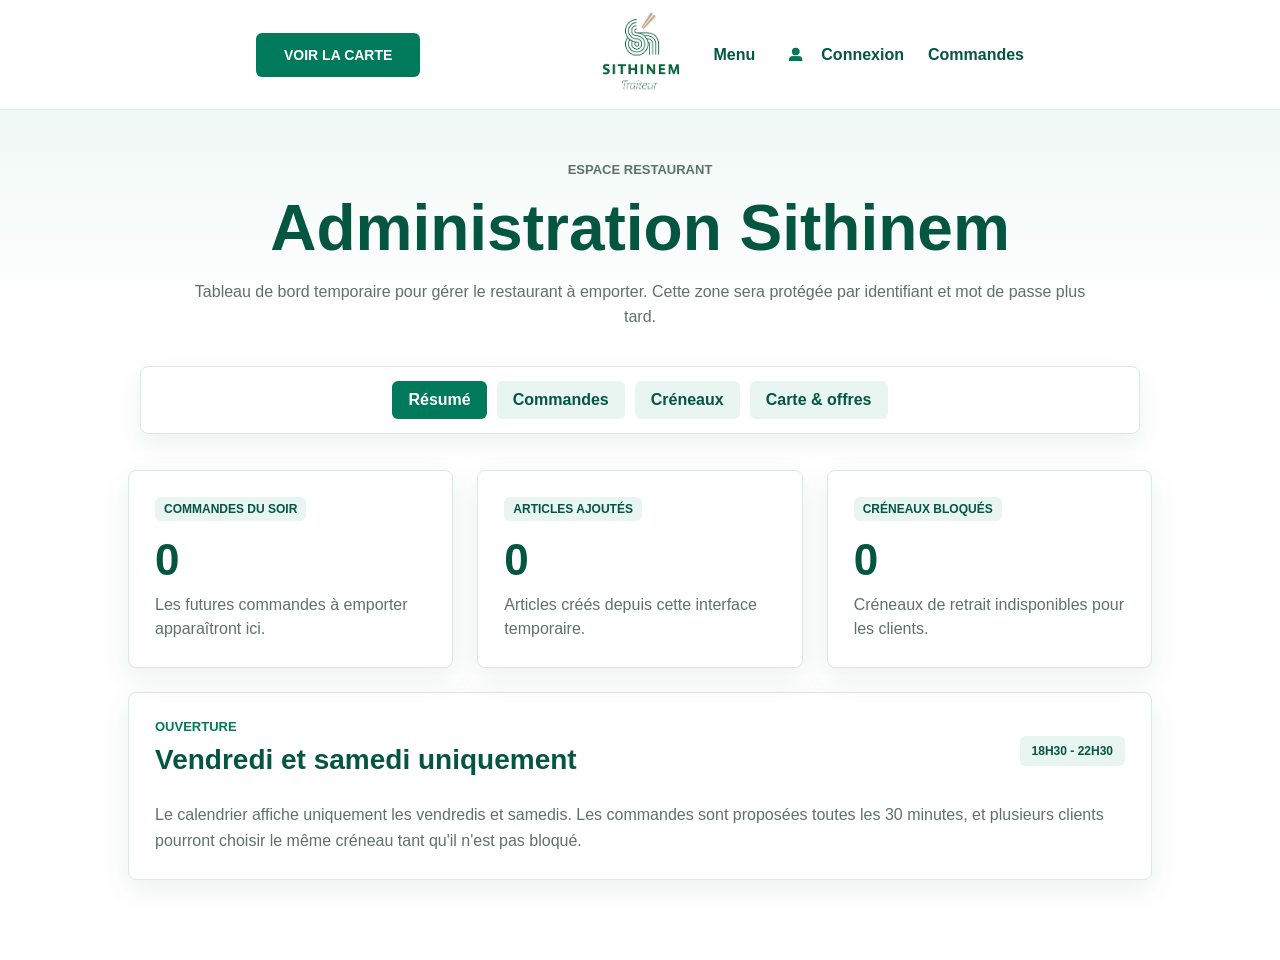
==== admin.html @ 6c2cbca8 "Style new admin offer and calendar controls" ====
<!DOCTYPE html>
<html lang="fr">
<head>
  <meta charset="UTF-8" />
  <meta name="viewport" content="width=device-width, initial-scale=1.0" />
  <title>Administration - Sithinem</title>
  <link rel="stylesheet" href="style.css" />
  <style>
    .admin-management-grid {
      display: grid;
      grid-template-columns: repeat(2, minmax(0, 1fr));
      gap: 28px;
      align-items: start;
      margin-bottom: 28px;
    }

    .full-preview {
      padding: 26px;
    }

    .offer-product-list,
    .exclusive-list {
      display: grid;
      gap: 10px;
    }

    .choice-row,
    .exclusive-chip {
      display: flex;
      align-items: center;
      justify-content: space-between;
      gap: 12px;
      padding: 12px;
      background: var(--green-soft);
      border: 1px solid var(--border);
      border-radius: 6px;
      color: var(--green-dark);
      font-weight: 700;
    }

    .choice-row {
      justify-content: flex-start;
    }

    .choice-row input {
      width: auto;
    }

    .exclusive-row {
      display: grid;
      grid-template-columns: 1fr auto;
      gap: 10px;
    }

    .exclusive-chip button {
      border: 0;
      background: transparent;
      color: var(--green-dark);
      font-weight: 800;
      cursor: pointer;
    }

    .small-empty {
      padding: 12px;
      font-size: 14px;
    }

    .offer-details {
      display: grid;
      gap: 6px;
      margin: 0 0 16px 18px;
      color: var(--muted);
      line-height: 1.4;
    }

    .week-controls {
      display: grid;
      grid-template-columns: auto 1fr auto;
      gap: 14px;
      align-items: center;
      margin-bottom: 22px;
    }

    .week-controls strong {
      text-align: center;
      color: var(--green-dark);
      font-size: 18px;
    }

    .weekly-calendar {
      display: grid;
      grid-template-columns: repeat(2, minmax(0, 1fr));
      gap: 22px;
      margin-bottom: 16px;
    }

    .calendar-day {
      padding: 20px;
      border: 1px solid var(--border);
      border-radius: 8px;
      background: var(--white);
      box-shadow: var(--shadow);
    }

    .calendar-day h3 {
      margin-bottom: 16px;
      color: var(--green-dark);
      text-transform: capitalize;
    }

    .slot-grid {
      display: grid;
      grid-template-columns: repeat(2, minmax(0, 1fr));
      gap: 10px;
    }

    .slot-button {
      min-height: 44px;
      border: 1px solid var(--border);
      border-radius: 6px;
      background: var(--green-soft);
      color: var(--green-dark);
      font: inherit;
      font-weight: 800;
      cursor: pointer;
    }

    .slot-button.is-blocked {
      background: var(--green-dark);
      color: var(--white);
      border-color: var(--green-dark);
    }

    @media (max-width: 900px) {
      .admin-management-grid,
      .weekly-calendar,
      .week-controls,
      .exclusive-row {
        grid-template-columns: 1fr;
      }

      .week-controls strong {
        text-align: left;
      }
    }
  </style>
</head>
<body>
  <header class="navbar" id="navbar">
    <div class="nav-left">
      <a href="menu.html" class="nav-button">Voir la carte</a>
    </div>

    <a href="index.html" class="logo-wrapper" aria-label="Accueil Sithinem">
      <img src="logo.png" alt="Logo Sithinem" class="logo" />
    </a>

    <nav class="nav-right">
      <a href="menu.html" class="nav-link">Menu</a>
      <a href="connexion.html" class="nav-link nav-icon-link">
        <img src="connecter.jpg" alt="" class="nav-icon-img" width="34" height="34" />
        <span>Connexion</span>
      </a>
      <a href="#admin-orders" class="nav-link" data-admin-open="orders">Commandes</a>
    </nav>
  </header>

  <main class="page-shell admin-page">
    <section class="page-intro admin-intro">
      <p class="eyebrow">Espace restaurant</p>
      <h1>Administration Sithinem</h1>
      <p>Tableau de bord temporaire pour gérer le restaurant à emporter. Cette zone sera protégée par identifiant et mot de passe plus tard.</p>
    </section>

    <nav class="admin-tabs" aria-label="Navigation administration">
      <button type="button" class="admin-tab is-active" data-admin-tab="summary">Résumé</button>
      <button type="button" class="admin-tab" data-admin-tab="orders">Commandes</button>
      <button type="button" class="admin-tab" data-admin-tab="schedule">Créneaux</button>
      <button type="button" class="admin-tab" data-admin-tab="menu">Carte & offres</button>
    </nav>

    <section class="admin-panel is-active" id="admin-summary" data-admin-panel="summary">
      <div class="dashboard-grid">
        <article class="metric-card">
          <span>Commandes du soir</span>
          <strong>0</strong>
          <p>Les futures commandes à emporter apparaîtront ici.</p>
        </article>
        <article class="metric-card">
          <span>Articles ajoutés</span>
          <strong id="summary-items-count">0</strong>
          <p>Articles créés depuis cette interface temporaire.</p>
        </article>
        <article class="metric-card">
          <span>Créneaux bloqués</span>
          <strong id="summary-blocked-count">0</strong>
          <p>Créneaux de retrait indisponibles pour les clients.</p>
        </article>
      </div>

      <section class="admin-card">
        <div class="admin-preview-header">
          <div>
            <p class="eyebrow">Ouverture</p>
            <h2>Vendredi et samedi uniquement</h2>
          </div>
          <span class="status-pill">18h30 - 22h30</span>
        </div>
        <p class="form-note">Le calendrier affiche uniquement les vendredis et samedis. Les commandes sont proposées toutes les 30 minutes, et plusieurs clients pourront choisir le même créneau tant qu'il n'est pas bloqué.</p>
      </section>
    </section>

    <section class="admin-panel" id="admin-orders" data-admin-panel="orders">
      <section class="admin-card">
        <div class="admin-preview-header">
          <div>
            <p class="eyebrow">Gestion</p>
            <h2>Commandes et résumé</h2>
          </div>
          <span class="status-pill">À venir</span>
        </div>
        <div class="orders-empty">
          <h3>Aucune commande pour le moment</h3>
          <p>Quand le panier et le paiement seront reliés au site, les commandes à emporter s'afficheront ici avec l'heure de retrait, le statut et le total.</p>
        </div>
      </section>
    </section>

    <section class="admin-panel" data-admin-panel="schedule">
      <section class="admin-card">
        <div class="admin-preview-header">
          <div>
            <p class="eyebrow">Disponibilités</p>
            <h2>Calendrier des créneaux</h2>
          </div>
          <span class="status-pill">Vendredi / Samedi</span>
        </div>

        <div class="week-controls">
          <button type="button" class="secondary-action" id="previous-week">Semaine précédente</button>
          <strong id="week-label">Semaine</strong>
          <button type="button" class="secondary-action" id="next-week">Semaine suivante</button>
        </div>

        <div class="weekly-calendar" id="weekly-calendar"></div>
        <p class="form-note">Clique sur un créneau pour le bloquer ou le rouvrir. Les créneaux sont proposés toutes les 30 minutes de 18h30 à 22h30.</p>
      </section>
    </section>

    <section class="admin-panel" data-admin-panel="menu">
      <section class="admin-management-grid">
        <form class="admin-form" id="admin-product-form">
          <h2>Ajouter un article</h2>

          <label for="product-name">Nom de l'article</label>
          <input id="product-name" name="name" type="text" placeholder="Ex : Wok boeuf" required />

          <label for="product-category">Catégorie</label>
          <select id="product-category" name="category" required>
            <option value="woks">Nos Woks</option>
            <option value="snacks">Nos Snacks</option>
            <option value="salades">Nos Salades</option>
            <option value="boissons">Nos Boissons</option>
            <option value="desserts">Nos Desserts</option>
          </select>

          <label for="product-description">Description</label>
          <textarea id="product-description" name="description" rows="4" placeholder="Décrivez le produit pour les clients" required></textarea>

          <label for="product-price">Prix</label>
          <input id="product-price" name="price" type="text" placeholder="Ex : 9,90 €" required />

          <label for="product-image">Image de l'article</label>
          <input id="product-image" name="image" type="file" accept="image/*" />

          <button type="submit" class="primary-action">Ajouter l'article</button>
        </form>

        <form class="admin-form" id="admin-offer-form">
          <h2>Ajouter une offre</h2>

          <label for="offer-name">Nom de l'offre</label>
          <input id="offer-name" name="name" type="text" placeholder="Ex : Offre Noël" required />

          <label for="offer-description">Description</label>
          <textarea id="offer-description" name="description" rows="3" placeholder="Présentez l'offre aux clients" required></textarea>

          <label>Produits déjà créés</label>
          <div class="offer-product-list" id="offer-product-list"></div>

          <label for="exclusive-product-name">Produit exclusif à l'offre</label>
          <div class="exclusive-row">
            <input id="exclusive-product-name" type="text" placeholder="Ex : Dessert de Noël" />
            <button type="button" class="secondary-action" id="add-exclusive-product">Ajouter</button>
          </div>
          <div class="exclusive-list" id="exclusive-product-list"></div>

          <label for="offer-price">Prix de l'offre</label>
          <input id="offer-price" name="price" type="text" placeholder="Ex : 24,90 €" required />

          <label for="offer-image">Image de l'offre</label>
          <input id="offer-image" name="image" type="file" accept="image/*" />

          <button type="submit" class="primary-action">Ajouter l'offre</button>
        </form>
      </section>

      <section class="admin-preview full-preview">
        <div class="admin-preview-header">
          <div>
            <p class="eyebrow">Aperçu</p>
            <h2>Articles et offres ajoutés</h2>
          </div>
          <button type="button" class="secondary-action" id="clear-admin-items">Vider</button>
        </div>
        <div class="admin-added-list" id="admin-added-list"></div>
      </section>
    </section>
  </main>

  <script src="script.js"></script>
</body>
</html>
---- style.css ----
* {
  box-sizing: border-box;
  margin: 0;
  padding: 0;
}

:root {
  --green: #007a5a;
  --green-dark: #045640;
  --green-soft: #e8f5f0;
  --white: #ffffff;
  --text: #14231f;
  --muted: #5f706b;
  --border: #dce8e4;
  --shadow: 0 10px 30px rgba(4, 86, 64, 0.08);
}

body {
  font-family: Arial, Helvetica, sans-serif;
  background: var(--white);
  color: var(--text);
}

.navbar {
  position: fixed;
  top: 0;
  left: 0;
  width: 100%;
  height: 110px;
  z-index: 1000;
  display: flex;
  align-items: center;
  justify-content: center;
  padding: 0 20%;
  background: #ffffff !important;
  background-color: #ffffff !important;
  opacity: 1;
  border-bottom: 1px solid rgba(0, 122, 90, 0.12);
  transition: box-shadow 0.45s ease, height 0.45s ease;
}

.navbar.scrolled {
  background: #ffffff !important;
  background-color: #ffffff !important;
  opacity: 1;
  box-shadow: 0 8px 24px rgba(4, 86, 64, 0.1);
  height: 96px;
}

.nav-left,
.nav-right {
  position: absolute;
  top: 50%;
  transform: translateY(-50%);
  display: flex;
  align-items: center;
  gap: 24px;
}

.nav-left { left: 20%; }
.nav-right { right: 20%; }
.logo-wrapper { display: flex; align-items: center; justify-content: center; }

.logo {
  width: 96px;
  height: 96px;
  object-fit: contain;
  transition: width 0.45s ease, height 0.45s ease;
}

.navbar.scrolled .logo { width: 86px; height: 86px; }

.search-btn {
  border: none;
  background: none;
  color: var(--green);
  font-size: 30px;
  cursor: pointer;
  line-height: 1;
}

.nav-button,
.hero-button,
.primary-action,
.secondary-action {
  display: inline-flex;
  align-items: center;
  justify-content: center;
  border: 0;
  border-radius: 6px;
  text-decoration: none;
  text-transform: uppercase;
  font-weight: 700;
  cursor: pointer;
}

.nav-button {
  height: 44px;
  padding: 0 28px;
  background: var(--green);
  color: var(--white);
  font-size: 14px;
  transition: background-color 0.25s ease, transform 0.25s ease;
}

.nav-button:hover,
.primary-action:hover,
.category-button:hover {
  background: var(--green-dark);
}

.nav-button:hover { transform: translateY(-1px); }

.nav-link {
  color: var(--green-dark);
  text-decoration: none;
  font-size: 16px;
  font-weight: 700;
  display: inline-flex;
  align-items: center;
  gap: 8px;
  transition: color 0.25s ease;
}

.nav-link:hover { color: var(--green); }
.nav-icon-link { min-height: 42px; }

.nav-icon-link .nav-icon-img,
.nav-icon-img {
  width: 34px !important;
  height: 34px !important;
  min-width: 34px;
  max-width: 34px;
  min-height: 34px;
  max-height: 34px;
  display: inline-block;
  object-fit: contain;
  flex: 0 0 34px;
}

.hero {
  min-height: 100vh;
  padding-top: 110px;
  display: flex;
  align-items: center;
  justify-content: center;
  background:
    linear-gradient(rgba(0, 65, 49, 0.42), rgba(0, 65, 49, 0.58)),
    url("hero.jpg") center/cover no-repeat;
}

.hero-content {
  text-align: center;
  max-width: 760px;
  padding: 24px;
  color: var(--white);
}

.hero h1 {
  font-size: clamp(46px, 6vw, 86px);
  margin-bottom: 18px;
}

.hero p {
  font-size: 20px;
  margin-bottom: 32px;
  color: rgba(255, 255, 255, 0.92);
}

.hero-button {
  padding: 15px 34px;
  background: var(--white);
  color: var(--green-dark);
}

.primary-action {
  min-height: 46px;
  padding: 0 26px;
  background: var(--green);
  color: var(--white);
}

.secondary-action {
  min-height: 38px;
  padding: 0 18px;
  background: var(--green-soft);
  color: var(--green-dark);
}

.menu-section,
.page-shell {
  width: 100%;
  min-height: 100vh;
  padding: 160px 10% 80px;
  background: linear-gradient(180deg, var(--green-soft), var(--white) 320px);
}

.menu-section {
  padding-top: 90px;
  min-height: auto;
  background: var(--white);
}

.section-heading,
.page-intro {
  max-width: 860px;
  margin: 0 auto 36px;
  text-align: center;
}

.section-heading h2,
.page-intro h1,
.auth-copy h1 {
  color: var(--green-dark);
  font-size: clamp(38px, 5vw, 68px);
  margin-bottom: 14px;
}

.section-heading p,
.page-intro p,
.auth-copy p,
.product-heading p,
.admin-tools p,
.form-note {
  color: var(--muted);
  line-height: 1.6;
}

.eyebrow {
  margin-bottom: 10px;
  color: var(--green);
  font-size: 13px;
  font-weight: 800;
  letter-spacing: 0;
  text-transform: uppercase;
}

.category-grid,
.product-grid,
.admin-added-list,
.admin-tools,
.dashboard-grid {
  display: grid;
  grid-template-columns: repeat(3, minmax(0, 1fr));
  gap: 24px;
  max-width: 1120px;
  margin: 0 auto;
}

.category-card,
.product-card,
.admin-form,
.admin-preview,
.admin-card,
.metric-card,
.admin-tools article,
.auth-box,
.blocked-item {
  background: var(--white);
  border: 1px solid var(--border);
  border-radius: 8px;
  box-shadow: var(--shadow);
}

.category-card {
  overflow: hidden;
  min-height: 330px;
}

.category-visual {
  height: 210px;
  display: flex;
  align-items: center;
  justify-content: center;
  background: var(--green-soft);
}

.category-visual img,
.product-card-image {
  width: 100%;
  display: block;
  object-fit: cover;
}

.category-visual img { height: 100%; }
.product-card-image { height: 150px; border-radius: 6px; margin-bottom: 16px; }

.category-content {
  padding: 28px 22px 30px;
  text-align: center;
}

.category-content h3 {
  margin-bottom: 18px;
  color: var(--text);
  font-size: 24px;
  text-transform: uppercase;
}

.category-button {
  display: inline-flex;
  align-items: center;
  justify-content: center;
  min-height: 40px;
  padding: 0 24px;
  background: var(--green);
  color: var(--white);
  border-radius: 6px;
  text-decoration: none;
  text-transform: uppercase;
  font-size: 14px;
  font-weight: 700;
}

.category-tabs,
.admin-tabs {
  display: flex;
  flex-wrap: wrap;
  gap: 10px;
  justify-content: center;
  max-width: 1000px;
  margin: 0 auto 36px;
  padding: 14px;
  background: var(--white);
  border: 1px solid var(--border);
  border-radius: 8px;
  box-shadow: 0 10px 24px rgba(4, 86, 64, 0.08);
}

.category-tabs {
  position: sticky;
  top: 112px;
  z-index: 20;
}

.category-tabs a,
.admin-tab {
  padding: 10px 16px;
  color: var(--green-dark);
  background: var(--green-soft);
  border: 0;
  border-radius: 6px;
  text-decoration: none;
  font: inherit;
  font-weight: 700;
  cursor: pointer;
}

.admin-tab.is-active {
  background: var(--green);
  color: var(--white);
}

.product-section {
  max-width: 1120px;
  margin: 0 auto 44px;
  scroll-margin-top: 150px;
}

.product-heading {
  display: grid;
  grid-template-columns: 180px 1fr;
  gap: 24px;
  align-items: center;
  margin-bottom: 18px;
}

.product-heading img {
  width: 180px;
  height: 120px;
  object-fit: cover;
  border-radius: 8px;
  border: 1px solid var(--border);
}

.product-heading h2,
.admin-form h2,
.admin-preview h2,
.admin-tools h2,
.admin-card h2 {
  color: var(--green-dark);
  font-size: 28px;
  margin-bottom: 8px;
}

.compact-heading { display: block; }
.product-grid,
.admin-added-list { grid-template-columns: repeat(2, minmax(0, 1fr)); }

.product-card {
  padding: 22px;
}

.product-card h3,
.orders-empty h3,
.blocked-item h3 {
  color: var(--text);
  font-size: 21px;
  margin-bottom: 8px;
}

.product-card p {
  min-height: 48px;
  color: var(--muted);
  line-height: 1.5;
  margin-bottom: 16px;
}

.product-card strong {
  color: var(--green-dark);
  font-size: 20px;
}

.product-offer {
  border-color: rgba(0, 122, 90, 0.28);
  background: linear-gradient(180deg, var(--white), var(--green-soft));
}

.auth-page { display: flex; align-items: center; }
.auth-panel {
  display: grid;
  grid-template-columns: minmax(0, 1.1fr) 360px;
  gap: 36px;
  align-items: center;
  width: min(100%, 980px);
  margin: 0 auto;
}
.auth-copy { max-width: 560px; }
.auth-box { padding: 34px; text-align: center; }
.auth-logo { width: 130px; height: 130px; object-fit: contain; margin-bottom: 22px; }

.admin-intro { max-width: 920px; }
.admin-panel { display: none; max-width: 1180px; margin: 0 auto; }
.admin-panel.is-active { display: block; }

.dashboard-grid {
  grid-template-columns: repeat(3, minmax(0, 1fr));
  margin-bottom: 24px;
}

.metric-card,
.admin-card,
.admin-form,
.admin-preview,
.admin-tools article {
  padding: 26px;
}

.metric-card span,
.status-pill,
.admin-category-label {
  display: inline-flex;
  width: fit-content;
  color: var(--green-dark);
  background: var(--green-soft);
  border-radius: 6px;
  font-size: 12px;
  font-weight: 800;
  text-transform: uppercase;
}

.metric-card span,
.admin-category-label { padding: 5px 9px; }
.status-pill { padding: 8px 12px; }
.metric-card strong { display: block; margin: 14px 0 8px; color: var(--green-dark); font-size: 44px; }
.metric-card p,
.orders-empty p,
.blocked-item p { color: var(--muted); line-height: 1.5; }

.admin-layout {
  display: grid;
  grid-template-columns: minmax(320px, 420px) 1fr;
  gap: 28px;
  align-items: start;
}

.admin-form {
  display: grid;
  gap: 12px;
}

.admin-form label {
  color: var(--green-dark);
  font-weight: 800;
}

.admin-form input,
.admin-form select,
.admin-form textarea {
  width: 100%;
  border: 1px solid var(--border);
  border-radius: 6px;
  padding: 13px 14px;
  color: var(--text);
  font: inherit;
  background: var(--white);
}

.admin-form textarea { resize: vertical; }
.compact-form { max-width: 720px; box-shadow: none; border: 0; padding: 0; }
.time-row { display: grid; grid-template-columns: repeat(2, minmax(0, 1fr)); gap: 14px; }
.time-row[hidden] { display: none; }
.warning-note { color: #a33b12; font-weight: 700; }

.admin-preview-header {
  display: flex;
  align-items: center;
  justify-content: space-between;
  gap: 18px;
  margin-bottom: 18px;
}

.admin-category-label { margin-bottom: 12px; }

.empty-state {
  grid-column: 1 / -1;
  color: var(--muted);
  padding: 18px;
  border: 1px dashed var(--border);
  border-radius: 8px;
  background: var(--green-soft);
}

.orders-empty {
  padding: 26px;
  border: 1px dashed var(--border);
  border-radius: 8px;
  background: var(--green-soft);
}

.blocked-list {
  display: grid;
  gap: 14px;
  margin-top: 24px;
}

.blocked-item {
  display: flex;
  align-items: center;
  justify-content: space-between;
  gap: 18px;
  padding: 18px;
}

.admin-tools {
  grid-template-columns: repeat(3, minmax(0, 1fr));
}

@media (max-width: 1100px) {
  .navbar { padding: 0 40px; }
  .nav-left { left: 40px; }
  .nav-right { right: 40px; }
  .category-grid,
  .dashboard-grid,
  .admin-tools { grid-template-columns: repeat(2, minmax(0, 1fr)); }
  .admin-layout { grid-template-columns: 1fr; }
}

@media (max-width: 800px) {
  .navbar { height: 90px; padding: 0 20px; }
  .navbar.scrolled { height: 82px; }
  .logo { width: 78px; height: 78px; }
  .navbar.scrolled .logo { width: 70px; height: 70px; }
  .nav-left { left: 20px; gap: 12px; }
  .nav-right { right: 20px; gap: 12px; }
  .nav-link span,
  .nav-right .nav-link:first-child { display: none; }
  .nav-button { height: 38px; padding: 0 16px; font-size: 12px; }
  .nav-icon-link .nav-icon-img,
  .nav-icon-img { width: 32px !important; height: 32px !important; min-width: 32px; max-width: 32px; min-height: 32px; max-height: 32px; flex-basis: 32px; }
  .menu-section,
  .page-shell { padding: 130px 20px 64px; }
  .hero { padding-top: 90px; }
  .category-grid,
  .product-grid,
  .admin-added-list,
  .admin-tools,
  .auth-panel,
  .dashboard-grid,
  .time-row { grid-template-columns: 1fr; }
  .category-card { min-height: 300px; }
  .category-visual { height: 190px; }
  .category-tabs,
  .admin-tabs { top: 92px; justify-content: flex-start; overflow-x: auto; flex-wrap: nowrap; }
  .category-tabs a,
  .admin-tab { white-space: nowrap; }
  .product-heading { grid-template-columns: 1fr; }
  .product-heading img { width: 100%; height: 170px; }
  .auth-page { align-items: stretch; }
  .admin-preview-header,
  .blocked-item { align-items: flex-start; flex-direction: column; }
}
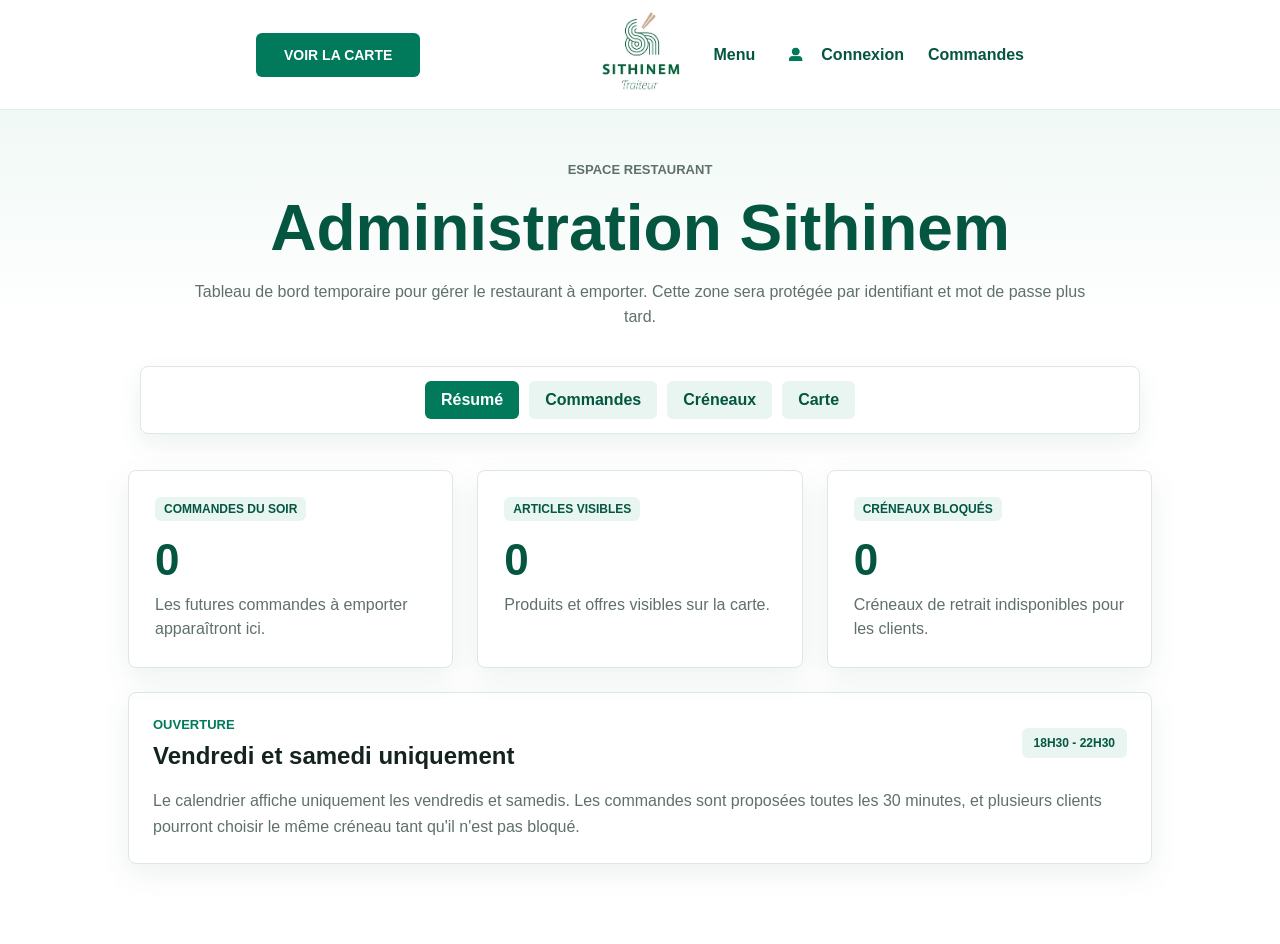
==== commit a70a1a5b: "Replace admin item list with editable mini menu" ====
--- a/admin.html
+++ b/admin.html
@@ -6,71 +6,21 @@
   <title>Administration - Sithinem</title>
   <link rel="stylesheet" href="style.css" />
   <style>
-    .admin-management-grid {
-      display: grid;
-      grid-template-columns: repeat(2, minmax(0, 1fr));
-      gap: 28px;
-      align-items: start;
-      margin-bottom: 28px;
-    }
-
-    .full-preview {
-      padding: 26px;
-    }
-
-    .offer-product-list,
-    .exclusive-list {
-      display: grid;
-      gap: 10px;
-    }
-
-    .choice-row,
-    .exclusive-chip {
-      display: flex;
-      align-items: center;
-      justify-content: space-between;
-      gap: 12px;
-      padding: 12px;
-      background: var(--green-soft);
+    .admin-card-soft,
+    .admin-editor,
+    .mini-menu-card,
+    .menu-tab-manager,
+    .calendar-day {
+      background: var(--white);
       border: 1px solid var(--border);
-      border-radius: 6px;
-      color: var(--green-dark);
-      font-weight: 700;
-    }
-
-    .choice-row {
-      justify-content: flex-start;
-    }
-
-    .choice-row input {
-      width: auto;
-    }
-
-    .exclusive-row {
-      display: grid;
-      grid-template-columns: 1fr auto;
-      gap: 10px;
-    }
-
-    .exclusive-chip button {
-      border: 0;
-      background: transparent;
-      color: var(--green-dark);
-      font-weight: 800;
-      cursor: pointer;
-    }
-
-    .small-empty {
-      padding: 12px;
-      font-size: 14px;
-    }
-
-    .offer-details {
-      display: grid;
-      gap: 6px;
-      margin: 0 0 16px 18px;
-      color: var(--muted);
-      line-height: 1.4;
+      border-radius: 8px;
+      box-shadow: var(--shadow);
+    }
+
+    .admin-card-soft,
+    .admin-editor,
+    .menu-tab-manager {
+      padding: 24px;
     }
 
     .week-controls {
@@ -96,10 +46,6 @@
 
     .calendar-day {
       padding: 20px;
-      border: 1px solid var(--border);
-      border-radius: 8px;
-      background: var(--white);
-      box-shadow: var(--shadow);
     }
 
     .calendar-day h3 {
@@ -131,16 +77,217 @@
       border-color: var(--green-dark);
     }
 
-    @media (max-width: 900px) {
-      .admin-management-grid,
+    .menu-admin-layout {
+      display: grid;
+      grid-template-columns: minmax(0, 1fr) 380px;
+      gap: 24px;
+      align-items: start;
+    }
+
+    .menu-toolbar {
+      display: flex;
+      flex-wrap: wrap;
+      gap: 10px;
+      align-items: center;
+      justify-content: space-between;
+      margin-bottom: 18px;
+    }
+
+    .menu-tab-manager {
+      display: grid;
+      gap: 14px;
+      margin-bottom: 20px;
+    }
+
+    .menu-tab-add {
+      display: grid;
+      grid-template-columns: 1fr auto;
+      gap: 10px;
+    }
+
+    .menu-tab-add input,
+    .admin-editor input,
+    .admin-editor select,
+    .admin-editor textarea {
+      width: 100%;
+      border: 1px solid var(--border);
+      border-radius: 6px;
+      padding: 12px 13px;
+      color: var(--text);
+      font: inherit;
+      background: var(--white);
+    }
+
+    .mini-menu-tabs {
+      display: flex;
+      flex-wrap: wrap;
+      gap: 10px;
+      margin-bottom: 18px;
+    }
+
+    .mini-menu-tab {
+      min-height: 40px;
+      padding: 0 14px;
+      border: 0;
+      border-radius: 6px;
+      background: var(--green-soft);
+      color: var(--green-dark);
+      font: inherit;
+      font-weight: 800;
+      cursor: pointer;
+    }
+
+    .mini-menu-tab.is-active {
+      background: var(--green);
+      color: var(--white);
+    }
+
+    .mini-menu-grid {
+      display: grid;
+      grid-template-columns: repeat(3, minmax(0, 1fr));
+      gap: 16px;
+    }
+
+    .mini-menu-card {
+      overflow: hidden;
+      min-height: 210px;
+      text-align: left;
+      cursor: pointer;
+      border-width: 2px;
+      transition: border-color .2s ease, transform .2s ease, box-shadow .2s ease;
+    }
+
+    .mini-menu-card:hover,
+    .mini-menu-card.is-selected {
+      border-color: var(--green);
+      transform: translateY(-1px);
+    }
+
+    .mini-menu-card.is-hidden {
+      opacity: .55;
+      filter: grayscale(.25);
+    }
+
+    .mini-menu-card img {
+      width: 100%;
+      height: 110px;
+      object-fit: cover;
+      display: block;
+      background: var(--green-soft);
+    }
+
+    .mini-card-body {
+      padding: 14px;
+    }
+
+    .mini-card-body h3 {
+      color: var(--text);
+      font-size: 18px;
+      margin-bottom: 6px;
+    }
+
+    .mini-card-body p {
+      color: var(--muted);
+      font-size: 14px;
+      line-height: 1.35;
+      min-height: 38px;
+      margin-bottom: 10px;
+    }
+
+    .mini-card-meta {
+      display: flex;
+      justify-content: space-between;
+      gap: 10px;
+      color: var(--green-dark);
+      font-weight: 800;
+    }
+
+    .hidden-pill,
+    .type-pill {
+      display: inline-flex;
+      width: fit-content;
+      padding: 4px 8px;
+      border-radius: 6px;
+      background: var(--green-soft);
+      color: var(--green-dark);
+      font-size: 12px;
+      font-weight: 800;
+      text-transform: uppercase;
+    }
+
+    .admin-editor {
+      position: sticky;
+      top: 122px;
+      display: grid;
+      gap: 12px;
+    }
+
+    .admin-editor h2 {
+      color: var(--green-dark);
+      font-size: 26px;
+    }
+
+    .admin-editor label {
+      color: var(--green-dark);
+      font-weight: 800;
+    }
+
+    .editor-actions {
+      display: grid;
+      grid-template-columns: 1fr 1fr;
+      gap: 10px;
+      margin-top: 8px;
+    }
+
+    .danger-action {
+      min-height: 42px;
+      border: 0;
+      border-radius: 6px;
+      background: #ffe8e2;
+      color: #963213;
+      font-weight: 800;
+      cursor: pointer;
+    }
+
+    .editor-empty {
+      color: var(--muted);
+      line-height: 1.6;
+      padding: 16px;
+      border: 1px dashed var(--border);
+      border-radius: 8px;
+      background: var(--green-soft);
+    }
+
+    .offer-lines-editor {
+      display: grid;
+      gap: 8px;
+    }
+
+    .offer-lines-editor input {
+      margin-top: 0;
+    }
+
+    @media (max-width: 1100px) {
+      .menu-admin-layout,
       .weekly-calendar,
-      .week-controls,
-      .exclusive-row {
+      .week-controls {
         grid-template-columns: 1fr;
       }
 
-      .week-controls strong {
-        text-align: left;
+      .admin-editor {
+        position: static;
+      }
+
+      .mini-menu-grid {
+        grid-template-columns: repeat(2, minmax(0, 1fr));
+      }
+    }
+
+    @media (max-width: 700px) {
+      .mini-menu-grid,
+      .menu-tab-add,
+      .editor-actions {
+        grid-template-columns: 1fr;
       }
     }
   </style>
@@ -176,7 +323,7 @@
       <button type="button" class="admin-tab is-active" data-admin-tab="summary">Résumé</button>
       <button type="button" class="admin-tab" data-admin-tab="orders">Commandes</button>
       <button type="button" class="admin-tab" data-admin-tab="schedule">Créneaux</button>
-      <button type="button" class="admin-tab" data-admin-tab="menu">Carte & offres</button>
+      <button type="button" class="admin-tab" data-admin-tab="menu">Carte</button>
     </nav>
 
     <section class="admin-panel is-active" id="admin-summary" data-admin-panel="summary">
@@ -187,9 +334,9 @@
           <p>Les futures commandes à emporter apparaîtront ici.</p>
         </article>
         <article class="metric-card">
-          <span>Articles ajoutés</span>
+          <span>Articles visibles</span>
           <strong id="summary-items-count">0</strong>
-          <p>Articles créés depuis cette interface temporaire.</p>
+          <p>Produits et offres visibles sur la carte.</p>
         </article>
         <article class="metric-card">
           <span>Créneaux bloqués</span>
@@ -198,7 +345,7 @@
         </article>
       </div>
 
-      <section class="admin-card">
+      <section class="admin-card-soft">
         <div class="admin-preview-header">
           <div>
             <p class="eyebrow">Ouverture</p>
@@ -211,7 +358,7 @@
     </section>
 
     <section class="admin-panel" id="admin-orders" data-admin-panel="orders">
-      <section class="admin-card">
+      <section class="admin-card-soft">
         <div class="admin-preview-header">
           <div>
             <p class="eyebrow">Gestion</p>
@@ -227,7 +374,7 @@
     </section>
 
     <section class="admin-panel" data-admin-panel="schedule">
-      <section class="admin-card">
+      <section class="admin-card-soft">
         <div class="admin-preview-header">
           <div>
             <p class="eyebrow">Disponibilités</p>
@@ -248,76 +395,40 @@
     </section>
 
     <section class="admin-panel" data-admin-panel="menu">
-      <section class="admin-management-grid">
-        <form class="admin-form" id="admin-product-form">
-          <h2>Ajouter un article</h2>
-
-          <label for="product-name">Nom de l'article</label>
-          <input id="product-name" name="name" type="text" placeholder="Ex : Wok boeuf" required />
-
-          <label for="product-category">Catégorie</label>
-          <select id="product-category" name="category" required>
-            <option value="woks">Nos Woks</option>
-            <option value="snacks">Nos Snacks</option>
-            <option value="salades">Nos Salades</option>
-            <option value="boissons">Nos Boissons</option>
-            <option value="desserts">Nos Desserts</option>
-          </select>
-
-          <label for="product-description">Description</label>
-          <textarea id="product-description" name="description" rows="4" placeholder="Décrivez le produit pour les clients" required></textarea>
-
-          <label for="product-price">Prix</label>
-          <input id="product-price" name="price" type="text" placeholder="Ex : 9,90 €" required />
-
-          <label for="product-image">Image de l'article</label>
-          <input id="product-image" name="image" type="file" accept="image/*" />
-
-          <button type="submit" class="primary-action">Ajouter l'article</button>
-        </form>
-
-        <form class="admin-form" id="admin-offer-form">
-          <h2>Ajouter une offre</h2>
-
-          <label for="offer-name">Nom de l'offre</label>
-          <input id="offer-name" name="name" type="text" placeholder="Ex : Offre Noël" required />
-
-          <label for="offer-description">Description</label>
-          <textarea id="offer-description" name="description" rows="3" placeholder="Présentez l'offre aux clients" required></textarea>
-
-          <label>Produits déjà créés</label>
-          <div class="offer-product-list" id="offer-product-list"></div>
-
-          <label for="exclusive-product-name">Produit exclusif à l'offre</label>
-          <div class="exclusive-row">
-            <input id="exclusive-product-name" type="text" placeholder="Ex : Dessert de Noël" />
-            <button type="button" class="secondary-action" id="add-exclusive-product">Ajouter</button>
-          </div>
-          <div class="exclusive-list" id="exclusive-product-list"></div>
-
-          <label for="offer-price">Prix de l'offre</label>
-          <input id="offer-price" name="price" type="text" placeholder="Ex : 24,90 €" required />
-
-          <label for="offer-image">Image de l'offre</label>
-          <input id="offer-image" name="image" type="file" accept="image/*" />
-
-          <button type="submit" class="primary-action">Ajouter l'offre</button>
-        </form>
-      </section>
-
-      <section class="admin-preview full-preview">
+      <section class="menu-tab-manager">
         <div class="admin-preview-header">
           <div>
-            <p class="eyebrow">Aperçu</p>
-            <h2>Articles et offres ajoutés</h2>
+            <p class="eyebrow">Onglets de carte</p>
+            <h2>Carte modulable</h2>
           </div>
-          <button type="button" class="secondary-action" id="clear-admin-items">Vider</button>
-        </div>
-        <div class="admin-added-list" id="admin-added-list"></div>
+          <button type="button" class="secondary-action" id="delete-menu-tab">Supprimer l'onglet actif</button>
+        </div>
+        <div class="menu-tab-add">
+          <input id="new-menu-tab-name" type="text" placeholder="Ex : Menus de Noël" />
+          <button type="button" class="primary-action" id="add-menu-tab">Ajouter un onglet</button>
+        </div>
+      </section>
+
+      <section class="menu-admin-layout">
+        <div>
+          <div class="menu-toolbar">
+            <div class="mini-menu-tabs" id="mini-menu-tabs"></div>
+            <div class="menu-toolbar-actions">
+              <button type="button" class="secondary-action" id="create-article">Nouvel article</button>
+              <button type="button" class="primary-action" id="create-offer">Nouvelle offre</button>
+            </div>
+          </div>
+          <div class="mini-menu-grid" id="mini-menu-grid"></div>
+        </div>
+
+        <aside class="admin-editor" id="admin-editor">
+          <h2>Détail</h2>
+          <p class="editor-empty">Clique sur un article ou une offre de la mini-carte pour modifier ses informations.</p>
+        </aside>
       </section>
     </section>
   </main>
 
-  <script src="script.js"></script>
+  <script src="script.js?v=20260603-mini-menu-admin"></script>
 </body>
 </html>
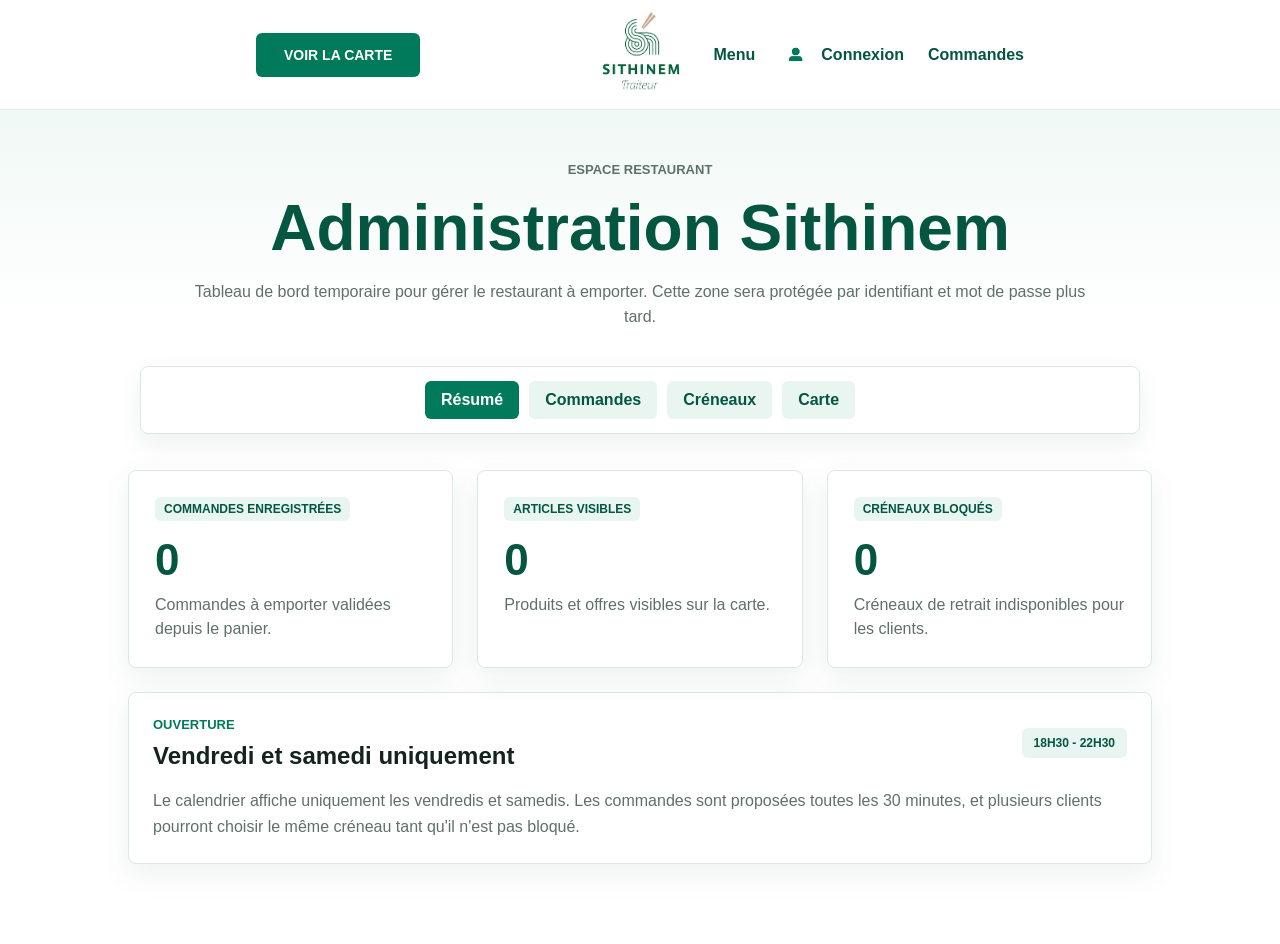
==== commit 93480322: "Show customer orders in admin" ====
--- a/admin.html
+++ b/admin.html
@@ -19,9 +19,7 @@
 
     .admin-card-soft,
     .admin-editor,
-    .menu-tab-manager {
-      padding: 24px;
-    }
+    .menu-tab-manager { padding: 24px; }
 
     .week-controls {
       display: grid;
@@ -44,9 +42,7 @@
       margin-bottom: 16px;
     }
 
-    .calendar-day {
-      padding: 20px;
-    }
+    .calendar-day { padding: 20px; }
 
     .calendar-day h3 {
       margin-bottom: 16px;
@@ -176,9 +172,7 @@
       background: var(--green-soft);
     }
 
-    .mini-card-body {
-      padding: 14px;
-    }
+    .mini-card-body { padding: 14px; }
 
     .mini-card-body h3 {
       color: var(--text);
@@ -258,37 +252,18 @@
       background: var(--green-soft);
     }
 
-    .offer-lines-editor {
-      display: grid;
-      gap: 8px;
-    }
-
-    .offer-lines-editor input {
-      margin-top: 0;
-    }
-
     @media (max-width: 1100px) {
       .menu-admin-layout,
       .weekly-calendar,
-      .week-controls {
-        grid-template-columns: 1fr;
-      }
-
-      .admin-editor {
-        position: static;
-      }
-
-      .mini-menu-grid {
-        grid-template-columns: repeat(2, minmax(0, 1fr));
-      }
+      .week-controls { grid-template-columns: 1fr; }
+      .admin-editor { position: static; }
+      .mini-menu-grid { grid-template-columns: repeat(2, minmax(0, 1fr)); }
     }
 
     @media (max-width: 700px) {
       .mini-menu-grid,
       .menu-tab-add,
-      .editor-actions {
-        grid-template-columns: 1fr;
-      }
+      .editor-actions { grid-template-columns: 1fr; }
     }
   </style>
 </head>
@@ -329,9 +304,9 @@
     <section class="admin-panel is-active" id="admin-summary" data-admin-panel="summary">
       <div class="dashboard-grid">
         <article class="metric-card">
-          <span>Commandes du soir</span>
-          <strong>0</strong>
-          <p>Les futures commandes à emporter apparaîtront ici.</p>
+          <span>Commandes enregistrées</span>
+          <strong id="summary-orders-count">0</strong>
+          <p>Commandes à emporter validées depuis le panier.</p>
         </article>
         <article class="metric-card">
           <span>Articles visibles</span>
@@ -362,14 +337,11 @@
         <div class="admin-preview-header">
           <div>
             <p class="eyebrow">Gestion</p>
-            <h2>Commandes et résumé</h2>
+            <h2>Commandes client</h2>
           </div>
-          <span class="status-pill">À venir</span>
-        </div>
-        <div class="orders-empty">
-          <h3>Aucune commande pour le moment</h3>
-          <p>Quand le panier et le paiement seront reliés au site, les commandes à emporter s'afficheront ici avec l'heure de retrait, le statut et le total.</p>
-        </div>
+          <span class="status-pill">Panier</span>
+        </div>
+        <div class="admin-order-list" id="admin-orders-list"></div>
       </section>
     </section>
 
@@ -429,6 +401,7 @@
     </section>
   </main>
 
-  <script src="script.js?v=20260603-mini-menu-admin"></script>
+  <script src="script.js?v=20260625-menu-sync"></script>
+  <script src="cart.js?v=20260625-order-flow"></script>
 </body>
-</html>+</html>
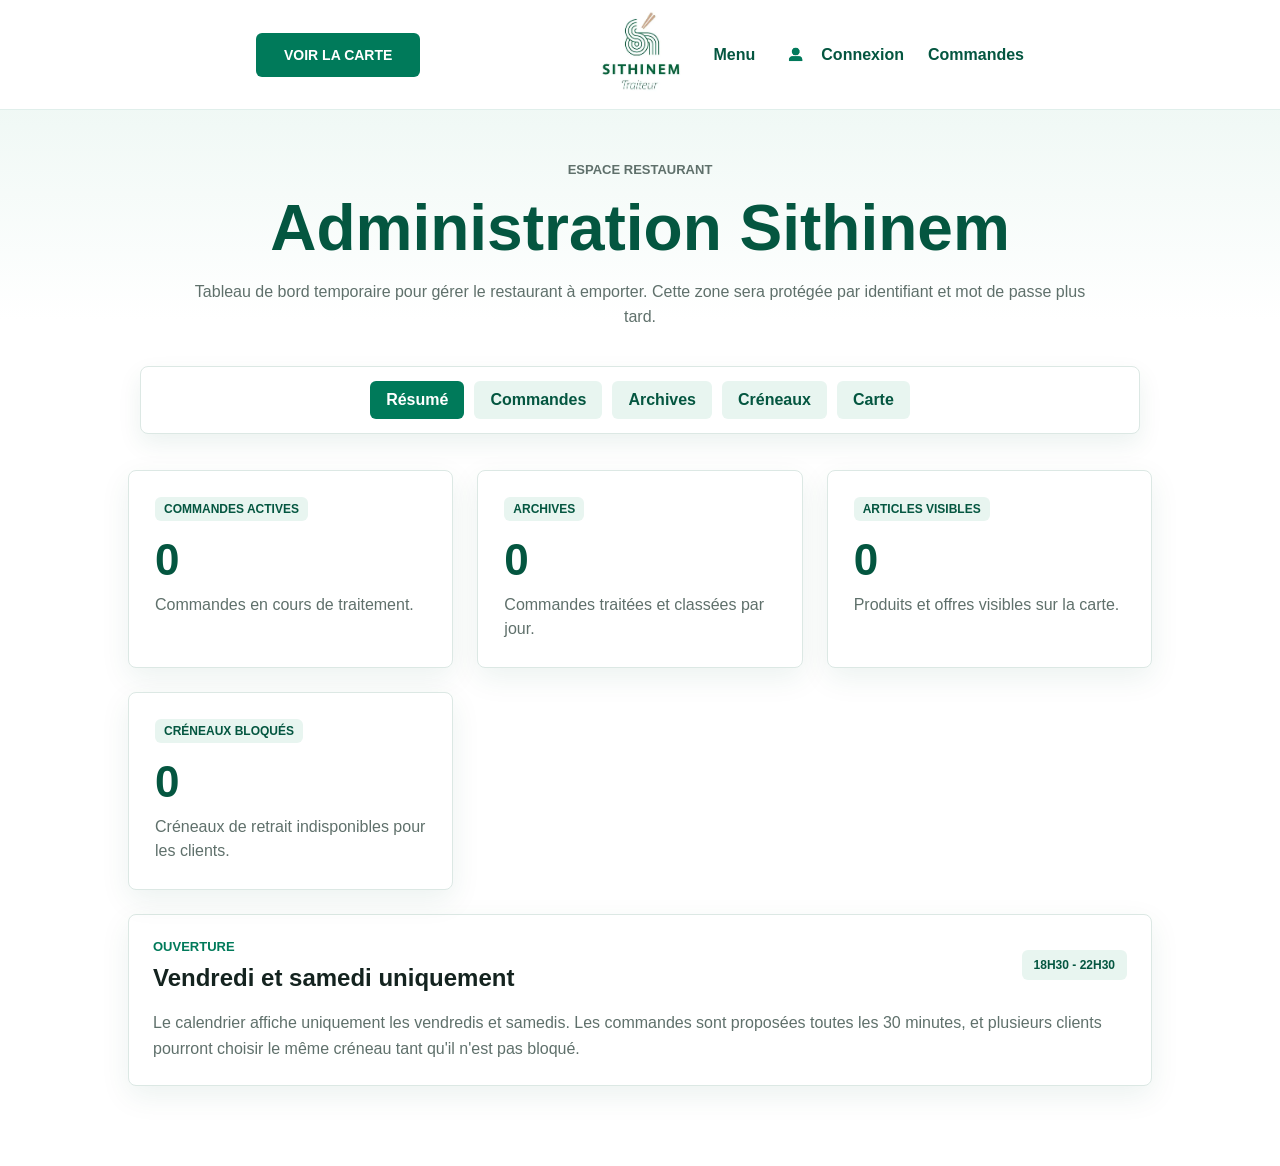
==== commit 0bc0b17d: "Add admin order archives tab" ====
--- a/admin.html
+++ b/admin.html
@@ -297,6 +297,7 @@
     <nav class="admin-tabs" aria-label="Navigation administration">
       <button type="button" class="admin-tab is-active" data-admin-tab="summary">Résumé</button>
       <button type="button" class="admin-tab" data-admin-tab="orders">Commandes</button>
+      <button type="button" class="admin-tab" data-admin-tab="archives">Archives</button>
       <button type="button" class="admin-tab" data-admin-tab="schedule">Créneaux</button>
       <button type="button" class="admin-tab" data-admin-tab="menu">Carte</button>
     </nav>
@@ -304,9 +305,14 @@
     <section class="admin-panel is-active" id="admin-summary" data-admin-panel="summary">
       <div class="dashboard-grid">
         <article class="metric-card">
-          <span>Commandes enregistrées</span>
+          <span>Commandes actives</span>
           <strong id="summary-orders-count">0</strong>
-          <p>Commandes à emporter validées depuis le panier.</p>
+          <p>Commandes en cours de traitement.</p>
+        </article>
+        <article class="metric-card">
+          <span>Archives</span>
+          <strong id="summary-archives-count">0</strong>
+          <p>Commandes traitées et classées par jour.</p>
         </article>
         <article class="metric-card">
           <span>Articles visibles</span>
@@ -345,6 +351,19 @@
       </section>
     </section>
 
+    <section class="admin-panel" id="admin-archives" data-admin-panel="archives">
+      <section class="admin-card-soft">
+        <div class="admin-preview-header">
+          <div>
+            <p class="eyebrow">Historique</p>
+            <h2>Archives des commandes</h2>
+          </div>
+          <span class="status-pill">Par jour</span>
+        </div>
+        <div class="admin-archive-list" id="admin-archive-list"></div>
+      </section>
+    </section>
+
     <section class="admin-panel" data-admin-panel="schedule">
       <section class="admin-card-soft">
         <div class="admin-preview-header">
@@ -402,6 +421,6 @@
   </main>
 
   <script src="script.js?v=20260625-menu-sync"></script>
-  <script src="cart.js?v=20260625-order-flow"></script>
+  <script src="cart.js?v=20260625-order-archives"></script>
 </body>
 </html>
